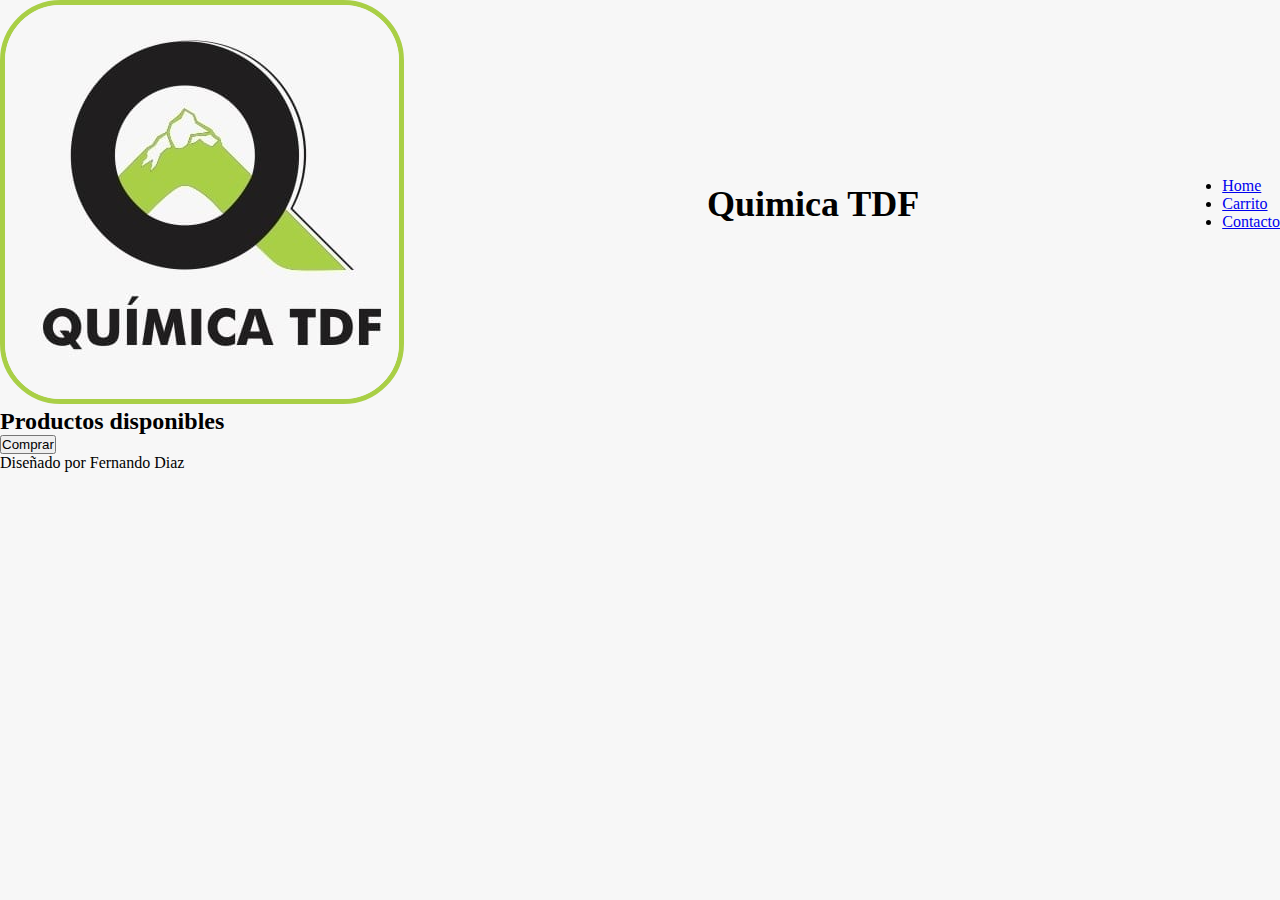
==== carrito.html @ bb647eb2 "Comienzo de pagina QTDF" ====
<!DOCTYPE html>
<html lang="en">
<head>
    <meta charset="UTF-8">
    <meta http-equiv="X-UA-Compatible" content="IE=edge">
    <meta name="viewport" content="width=device-width, initial-scale=1.0">
    <title>Quimica TDF</title>
    <link rel="icon" href="Imagenes/QuimicaTdf/Icono.ico">
    <link rel="stylesheet" href="style.css">
</head>
<body>
    <header>
        <div class="icono">
            <img src="Imagenes/QuimicaTdf/Logo.jpeg" alt="Logo">            
        </div>
        <div class="titulo">
            <h1>Quimica TDF</h1>
        </div>
        <nav id="navbar">
            <ul>
                <li><a href="index.html">Home</a></li>
                <li><a href="carrito.html" class="actual">Carrito</a></li>
                <li><a href="contacto.html">Contacto</a></li>
            </ul>
        </nav>
    </header>
    <section id="comprar-container">
        <h2>Productos disponibles</h2>
        <div id="container-productos"></div>
  
  
        <button id="boton-comprar" class="boton-primario">Comprar</button>

    </section>
    <footer>
        <p>Diseñado por Fernando Diaz</p>
    </footer>
    <script src="script.js"></script>
</body>
</html>
---- style.css ----
*{
    padding: 0;
    margin: 0;
    box-sizing: border-box;
  
  }
  body{
    display: flex;
    flex-direction: column;
    font-family: 'Times New Roman', Times, serif;
    background-color: #f7f7f7;
  }
  header{
    display: flex;
    justify-content: space-between;
    align-items: center;
    height: 10%;
    background-color: #f7f7f7;
  }
  .logo{
    width: 100px;
    height: 100px;
  }
  div img{
    width: 100%;
    height: 100%;
    border-radius: 15%;
    border: solid 5px #a9cf46;
  }
  nav{
    display: flex;
  }
  h1 {
    font-size: 36px;
    text-align: center;
  }
  section{
    height: 80%;
  }
  footer{
    height: 10%;
  }
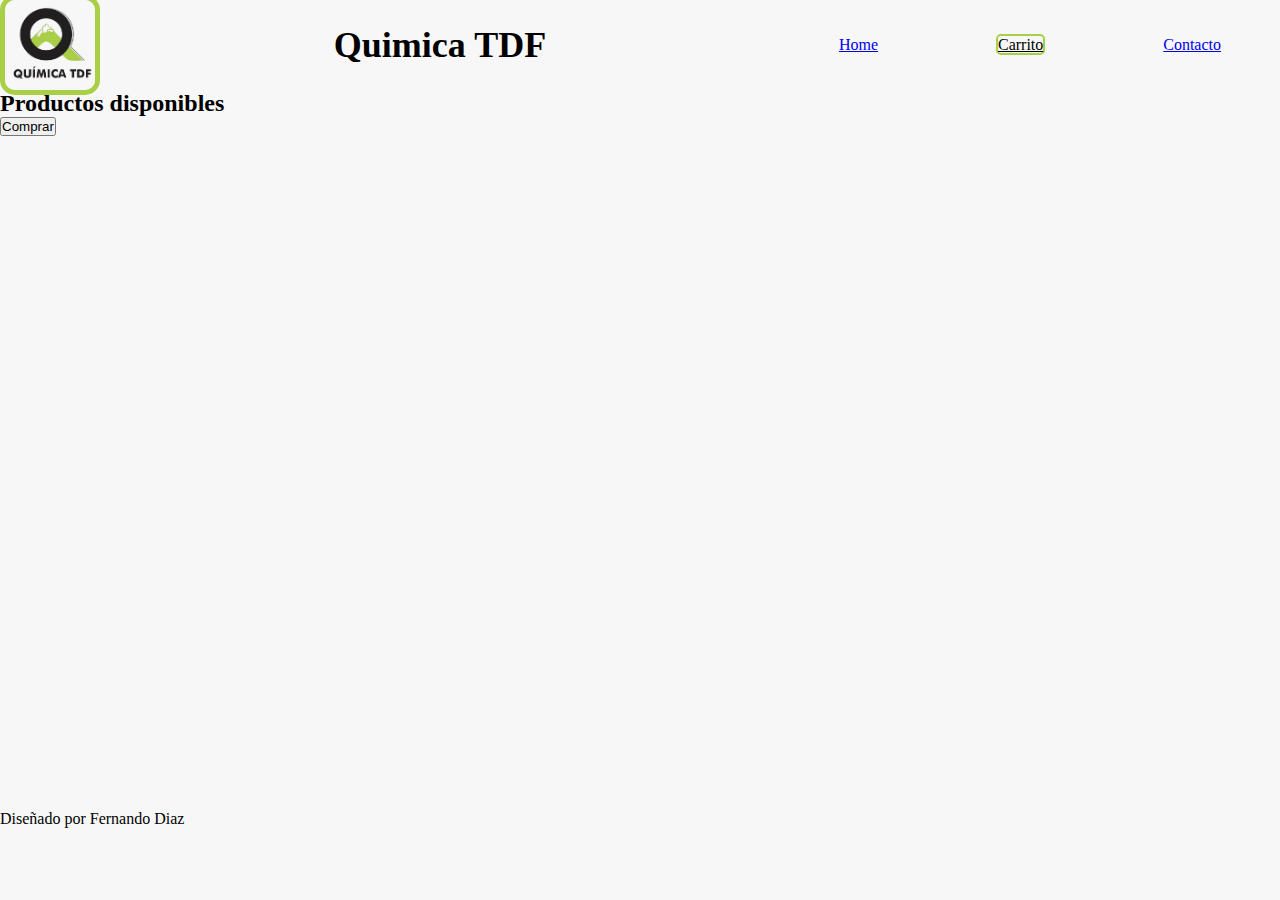
==== commit 901c7a3e: "Se continuo pagina Quimica tdf" ====
--- a/carrito.html
+++ b/carrito.html
@@ -10,19 +10,21 @@
 </head>
 <body>
     <header>
-        <div class="icono">
+        <div class="logo">
             <img src="Imagenes/QuimicaTdf/Logo.jpeg" alt="Logo">            
         </div>
         <div class="titulo">
             <h1>Quimica TDF</h1>
         </div>
-        <nav id="navbar">
-            <ul>
-                <li><a href="index.html">Home</a></li>
-                <li><a href="carrito.html" class="actual">Carrito</a></li>
-                <li><a href="contacto.html">Contacto</a></li>
-            </ul>
-        </nav>
+        <div class="nav">
+            <nav id="navbar">
+                <ul>
+                    <li><a href="index.html">Home</a></li>
+                    <li><a href="carrito.html" class="actual">Carrito</a></li>
+                    <li><a href="contacto.html">Contacto</a></li>
+                </ul>
+            </nav>
+        </div>
     </header>
     <section id="comprar-container">
         <h2>Productos disponibles</h2>
--- a/style.css
+++ b/style.css
@@ -4,7 +4,13 @@
     box-sizing: border-box;
   
   }
+  html{
+    width: 100%;
+    height: 100%;
+  }
   body{
+    min-width: 100%;
+    min-height: 100%;
     display: flex;
     flex-direction: column;
     font-family: 'Times New Roman', Times, serif;
@@ -14,8 +20,20 @@
     display: flex;
     justify-content: space-between;
     align-items: center;
-    height: 10%;
+    height: 10vh;
     background-color: #f7f7f7;
+  }
+  #navbar ul {
+    list-style: none;
+    display: flex;
+    justify-content: space-around;
+    align-items: center;
+    width: 100%;
+  }
+  #navbar ul li a.actual {
+    color: black;
+    border: solid 2px #a9cf46;
+    border-radius: 5px;
   }
   .logo{
     width: 100px;
@@ -27,16 +45,24 @@
     border-radius: 15%;
     border: solid 5px #a9cf46;
   }
+  .titulo{
+    display: flex;
+    justify-content: center;
+    align-items: center;
+    width: 300px;
+    height: 100px;
+  }
   nav{
+    width: 500px;
     display: flex;
+    justify-content: space-between;
   }
   h1 {
     font-size: 36px;
-    text-align: center;
   }
   section{
-    height: 80%;
+    height: 80vh;
   }
   footer{
-    height: 10%;
+    height: 10vh;
   }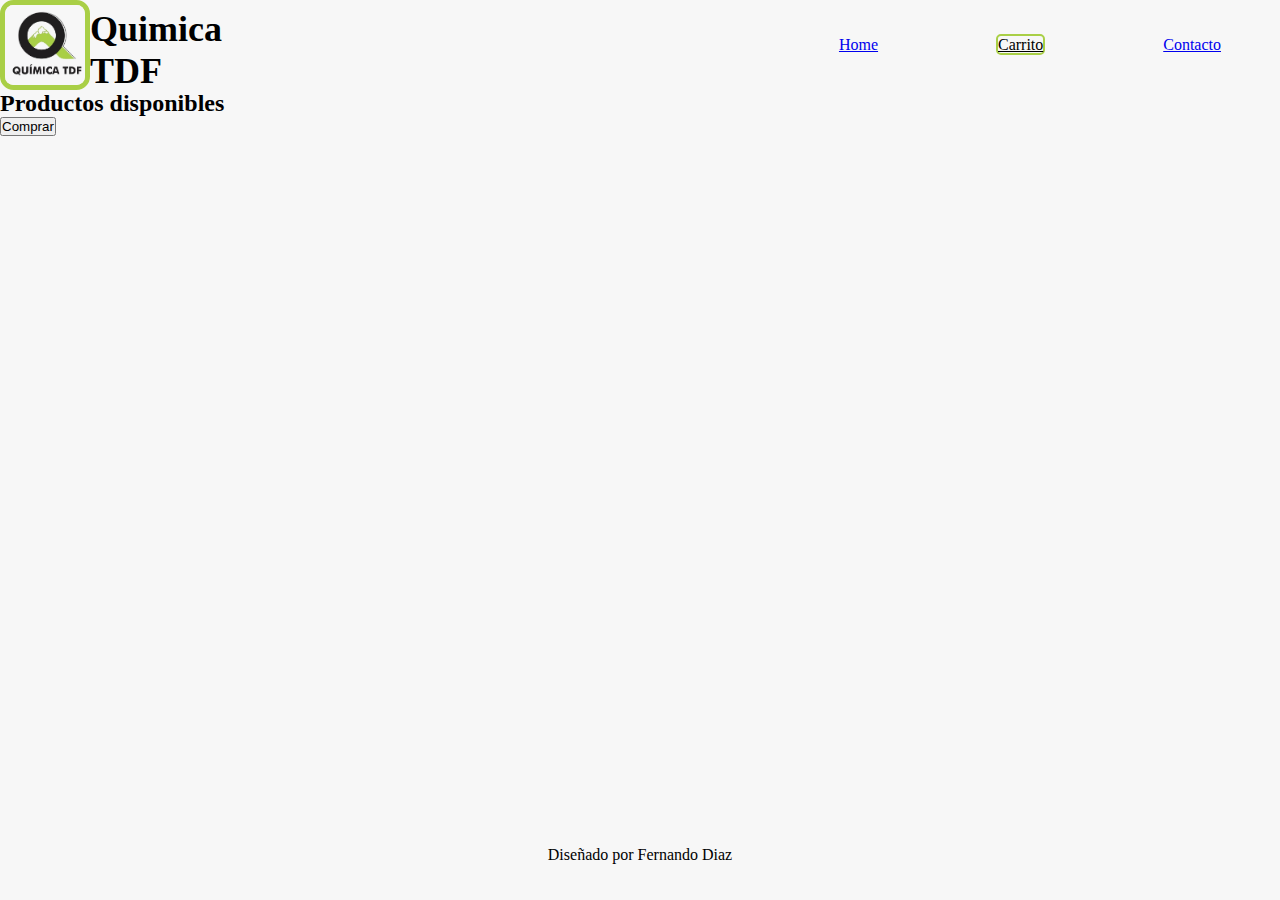
==== commit 1057bda0: "sin cambios" ====
--- a/carrito.html
+++ b/carrito.html
@@ -11,20 +11,18 @@
 <body>
     <header>
         <div class="logo">
-            <img src="Imagenes/QuimicaTdf/Logo.jpeg" alt="Logo">            
+            <img src="Imagenes/QuimicaTdf/Logo.jpeg" alt="Logo"> 
+            <div class="titulo">
+                <h1>Quimica TDF</h1>
+            </div>           
         </div>
-        <div class="titulo">
-            <h1>Quimica TDF</h1>
-        </div>
-        <div class="nav">
             <nav id="navbar">
                 <ul>
-                    <li><a href="index.html">Home</a></li>
+                    <li><a href="index.html" >Home</a></li>
                     <li><a href="carrito.html" class="actual">Carrito</a></li>
                     <li><a href="contacto.html">Contacto</a></li>
                 </ul>
             </nav>
-        </div>
     </header>
     <section id="comprar-container">
         <h2>Productos disponibles</h2>
--- a/style.css
+++ b/style.css
@@ -19,7 +19,7 @@
   header{
     display: flex;
     justify-content: space-between;
-    align-items: center;
+
     height: 10vh;
     background-color: #f7f7f7;
   }
@@ -36,10 +36,13 @@
     border-radius: 5px;
   }
   .logo{
+    display: flex;
+    flex-direction: row ;
     width: 100px;
-    height: 100px;
+    height: 100%;
+    
   }
-  div img{
+  .logo img{
     width: 100%;
     height: 100%;
     border-radius: 15%;
@@ -60,9 +63,44 @@
   h1 {
     font-size: 36px;
   }
-  section{
+  /* SECTION */
+  section {
     height: 80vh;
+  }
+  .container{
+    display: flex;
+    flex-direction: column;
+    justify-content: center;
+    height: 100%;
+    width: 100%;
+    margin: auto;
+  }
+  .sec{
+    display: flex;
+    flex-direction: row;
+    justify-content: space-around;
+    height: 33%;
+    width: 60%;
+    margin: auto;
+  }
+  .articulo{
+    height: 80%;
+    width: 20%;
+    margin: auto;
+    position: relative;
+    
+  }
+
+  .articulo img{
+    width: 100%;
+    height: 100%;
+    border-radius: 15%;
+    border: solid 5px #a9cf46;
   }
   footer{
     height: 10vh;
+    margin:auto;
+    display: flex;
+    justify-content: center;
+    align-items: center;
   }